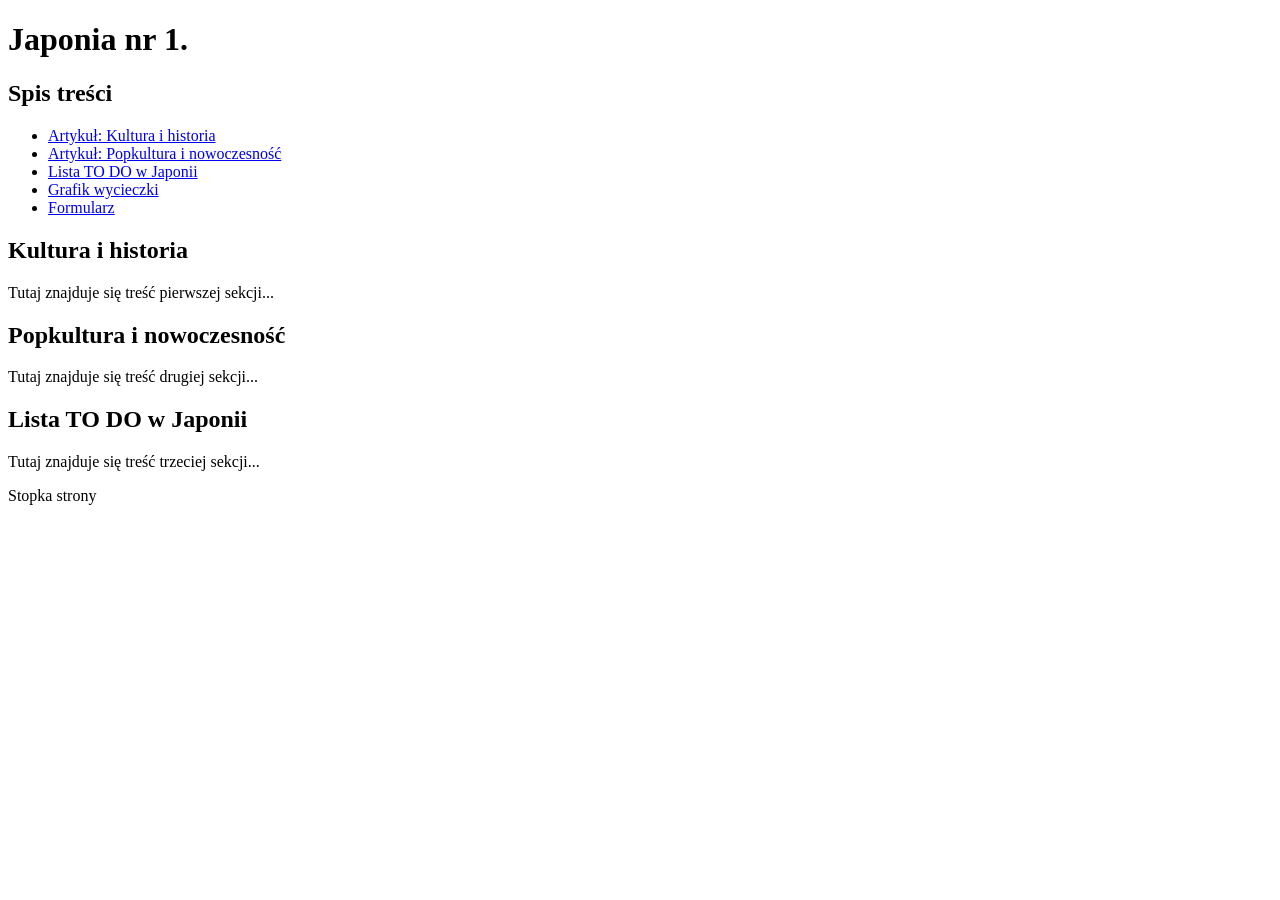
==== zine.html @ 709e2ec6 "Ćwiczenie 2 z zajęć" ====
<!DOCTYPE html>
<html lang="pl">
  <head>
    <meta charset="UTF-8">
    <meta name="viewport" content="width=device-width, initial-scale=1.0">
    <title>Japonia nr 1.</title>
  </head>
  <body>
    <!-- Widoczna zawartość strony -->
    <header>
      <h1>Japonia nr 1.</h1>
    </header>
    <nav>
      <h2>Spis treści</h2>
      <ul>
          <li><a href="#1">Artykuł: Kultura i historia</a></li>
          <li><a href="#2">Artykuł: Popkultura i nowoczesność</a></li>
          <li><a href="#3">Lista TO DO w Japonii</a></li>
	  <li><a href="#4">Grafik wycieczki</a></li>
	  <li><a href="#5">Formularz</a></li>

      </ul>
    </nav>    
    <main>
      <section id="1">
    	<h2>Kultura i historia</h2>
    	<p>Tutaj znajduje się treść pierwszej sekcji...</p>
      </section>

      <section id="2">
    	<h2>Popkultura i nowoczesność</h2>
    	<p>Tutaj znajduje się treść drugiej sekcji...</p>
      </section>

      <section id="3">
    	<h2>Lista TO DO w Japonii</h2>
    	<p>Tutaj znajduje się treść trzeciej sekcji...</p>
      </section>      
    </main>
    <footer>
      <p>Stopka strony</p>
    </footer>
  </body>
</html>
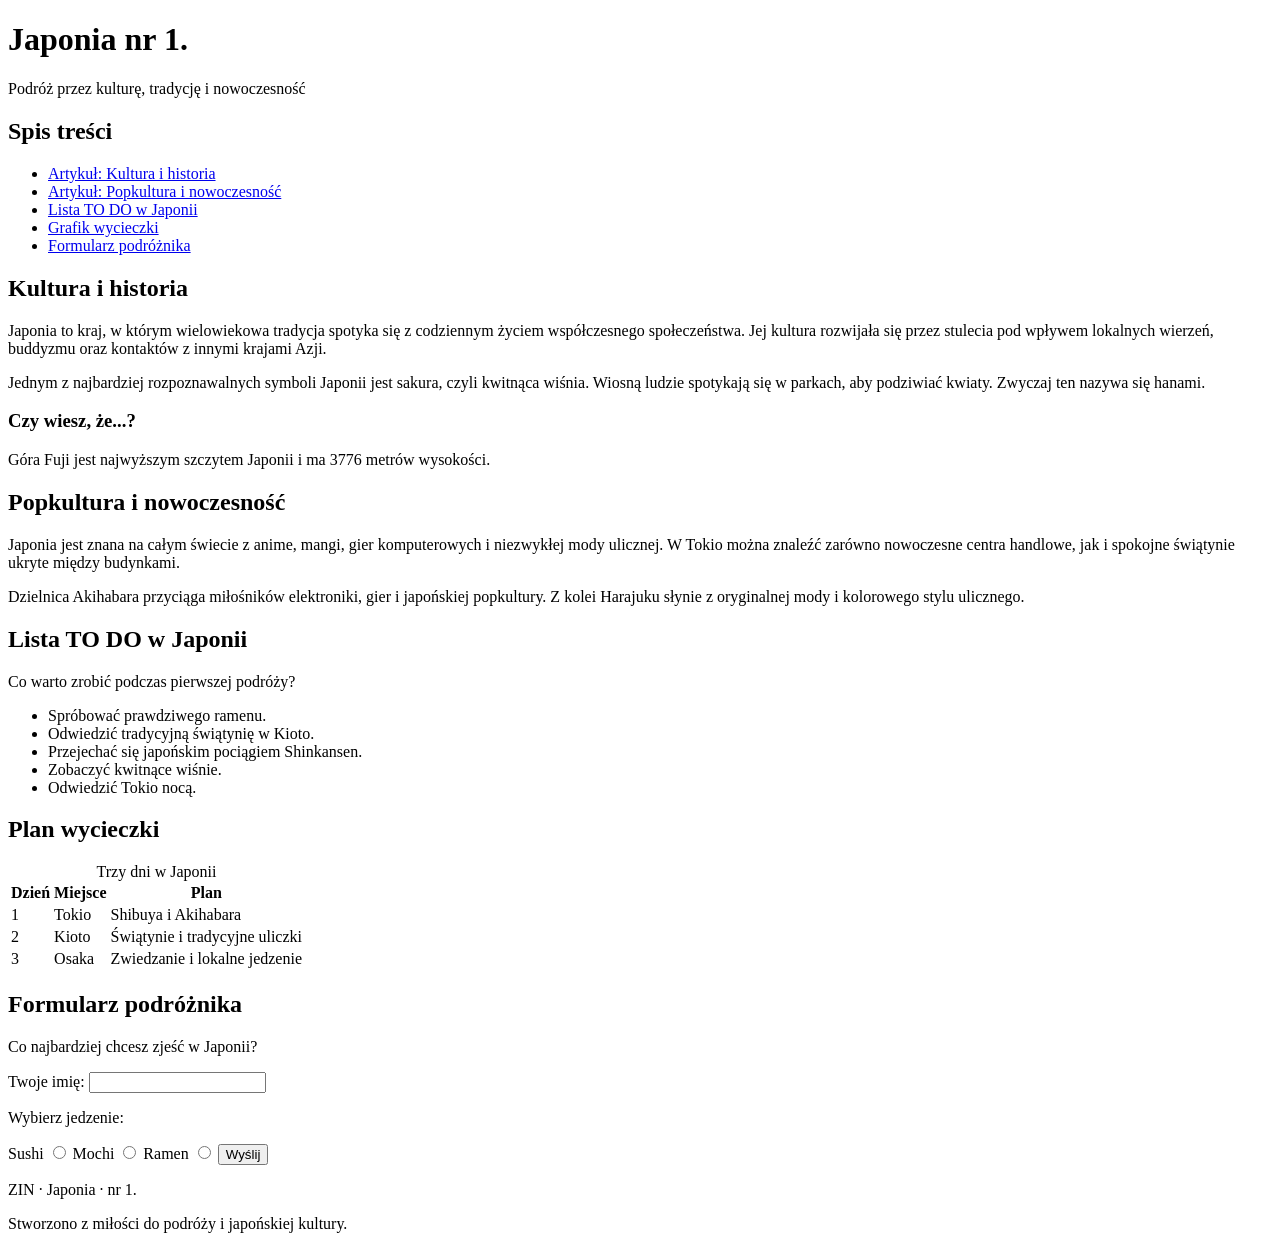
==== commit d2312917: "Z1:Strona o Japonii (Treści artykułów wygenerowane przez AI)" ====
--- a/zine.html
+++ b/zine.html
@@ -3,42 +3,161 @@
   <head>
     <meta charset="UTF-8">
     <meta name="viewport" content="width=device-width, initial-scale=1.0">
-    <title>Japonia nr 1.</title>
+    <title>ZIN · Japonia · nr 1.</title>
   </head>
+
   <body>
-    <!-- Widoczna zawartość strony -->
-    <header>
+    <!-- Okładka -->
+    <header id="okladka">
       <h1>Japonia nr 1.</h1>
+      <p>Podróż przez kulturę, tradycję i nowoczesność</p>
     </header>
+    <!-- Spis treści -->
     <nav>
       <h2>Spis treści</h2>
       <ul>
-          <li><a href="#1">Artykuł: Kultura i historia</a></li>
-          <li><a href="#2">Artykuł: Popkultura i nowoczesność</a></li>
-          <li><a href="#3">Lista TO DO w Japonii</a></li>
-	  <li><a href="#4">Grafik wycieczki</a></li>
-	  <li><a href="#5">Formularz</a></li>
+          <li><a href="#historia">Artykuł: Kultura i historia</a></li>
+          <li><a href="#nowoczesnosc">Artykuł: Popkultura i nowoczesność</a></li>
+          <li><a href="#todo">Lista TO DO w Japonii</a></li>
+	  <li><a href="#wycieczka">Grafik wycieczki</a></li>
+	  <li><a href="#formularz">Formularz podróżnika</a></li>
 
       </ul>
     </nav>    
     <main>
-      <section id="1">
-    	<h2>Kultura i historia</h2>
-    	<p>Tutaj znajduje się treść pierwszej sekcji...</p>
-      </section>
+        <!-- ARTYKUŁ 1 -->
+        <article id="historia">
+            <h2>Kultura i historia</h2>
 
-      <section id="2">
-    	<h2>Popkultura i nowoczesność</h2>
-    	<p>Tutaj znajduje się treść drugiej sekcji...</p>
-      </section>
+            <p>
+                Japonia to kraj, w którym wielowiekowa tradycja
+                spotyka się z codziennym życiem współczesnego
+                społeczeństwa. Jej kultura rozwijała się przez
+                stulecia pod wpływem lokalnych wierzeń, buddyzmu
+                oraz kontaktów z innymi krajami Azji.
+            </p>
 
-      <section id="3">
-    	<h2>Lista TO DO w Japonii</h2>
-    	<p>Tutaj znajduje się treść trzeciej sekcji...</p>
-      </section>      
+            <p>
+                Jednym z najbardziej rozpoznawalnych symboli
+                Japonii jest sakura, czyli kwitnąca wiśnia.
+                Wiosną ludzie spotykają się w parkach, aby
+                podziwiać kwiaty. Zwyczaj ten nazywa się hanami.
+            </p>
+
+            <aside>
+                <h3>Czy wiesz, że...?</h3>
+                <p>
+                    Góra Fuji jest najwyższym szczytem Japonii
+                    i ma 3776 metrów wysokości.
+                </p>
+            </aside>
+        </article>
+
+        <!-- ARTYKUŁ 2 -->
+        <article id="nowoczesnosc">
+            <h2>Popkultura i nowoczesność</h2>
+
+            <p>
+                Japonia jest znana na całym świecie z anime,
+                mangi, gier komputerowych i niezwykłej mody
+                ulicznej. W Tokio można znaleźć zarówno
+                nowoczesne centra handlowe, jak i spokojne
+                świątynie ukryte między budynkami.
+            </p>
+
+            <p>
+                Dzielnica Akihabara przyciąga miłośników
+                elektroniki, gier i japońskiej popkultury.
+                Z kolei Harajuku słynie z oryginalnej mody
+                i kolorowego stylu ulicznego.
+            </p>
+        </article>
+
+      <!-- LISTA -->
+      <article id="todo">
+          <h2>Lista TO DO w Japonii</h2>
+
+          <p>Co warto zrobić podczas pierwszej podróży?</p>
+
+          <ul>
+              <li>Spróbować prawdziwego ramenu.</li>
+              <li>Odwiedzić tradycyjną świątynię w Kioto.</li>
+              <li>Przejechać się japońskim pociągiem Shinkansen.</li>
+              <li>Zobaczyć kwitnące wiśnie.</li>
+              <li>Odwiedzić Tokio nocą.</li>
+          </ul>
+      </article>
+
+      <!-- TABELA -->
+      <article id="wycieczka">
+          <h2>Plan wycieczki</h2>
+
+          <table>
+              <caption>Trzy dni w Japonii</caption>
+
+              <thead>
+                  <tr>
+                      <th>Dzień</th>
+                      <th>Miejsce</th>
+                      <th>Plan</th>
+                  </tr>
+              </thead>
+
+               <tbody>
+                  <tr>
+                      <td>1</td>
+                      <td>Tokio</td>
+                      <td>Shibuya i Akihabara</td>
+                  </tr>
+
+                  <tr>
+                      <td>2</td>
+                      <td>Kioto</td>
+                      <td>Świątynie i tradycyjne uliczki</td>
+                  </tr>
+
+                  <tr>
+                      <td>3</td>
+                      <td>Osaka</td>
+                      <td>Zwiedzanie i lokalne jedzenie</td>
+                  </tr>
+               </tbody>
+            </table>
+        </article>
+    
+        <!-- FORMULARZ -->
+        <article id="formularz">
+            <h2>Formularz podróżnika</h2>
+
+            <p>Co najbardziej chcesz zjeść w Japonii?</p>
+
+            <form>
+                <label for="imie">Twoje imię:</label>
+                <input type="text" id="imie" name="imie">
+
+                <p>Wybierz jedzenie:</p>
+
+                <label for="sushi">Sushi</label>
+                <input type="radio" id="sushi" name="jedzenie"
+                       value="Sushi">
+
+                <label for="mochi">Mochi</label>
+                <input type="radio" id="mochi" name="jedzenie"
+                       value="Mochi">
+
+                <label for="ramen">Ramen</label>
+                <input type="radio" id="ramen" name="jedzenie"
+                       value="Ramen">
+
+                <button type="submit">Wyślij</button>
+            </form>
+        </article>  
     </main>
+
     <footer>
-      <p>Stopka strony</p>
+      <p>ZIN · Japonia · nr 1.</p>
+        <p>Stworzono z miłości do podróży i japońskiej kultury.</p>
     </footer>
+
   </body>
 </html>
